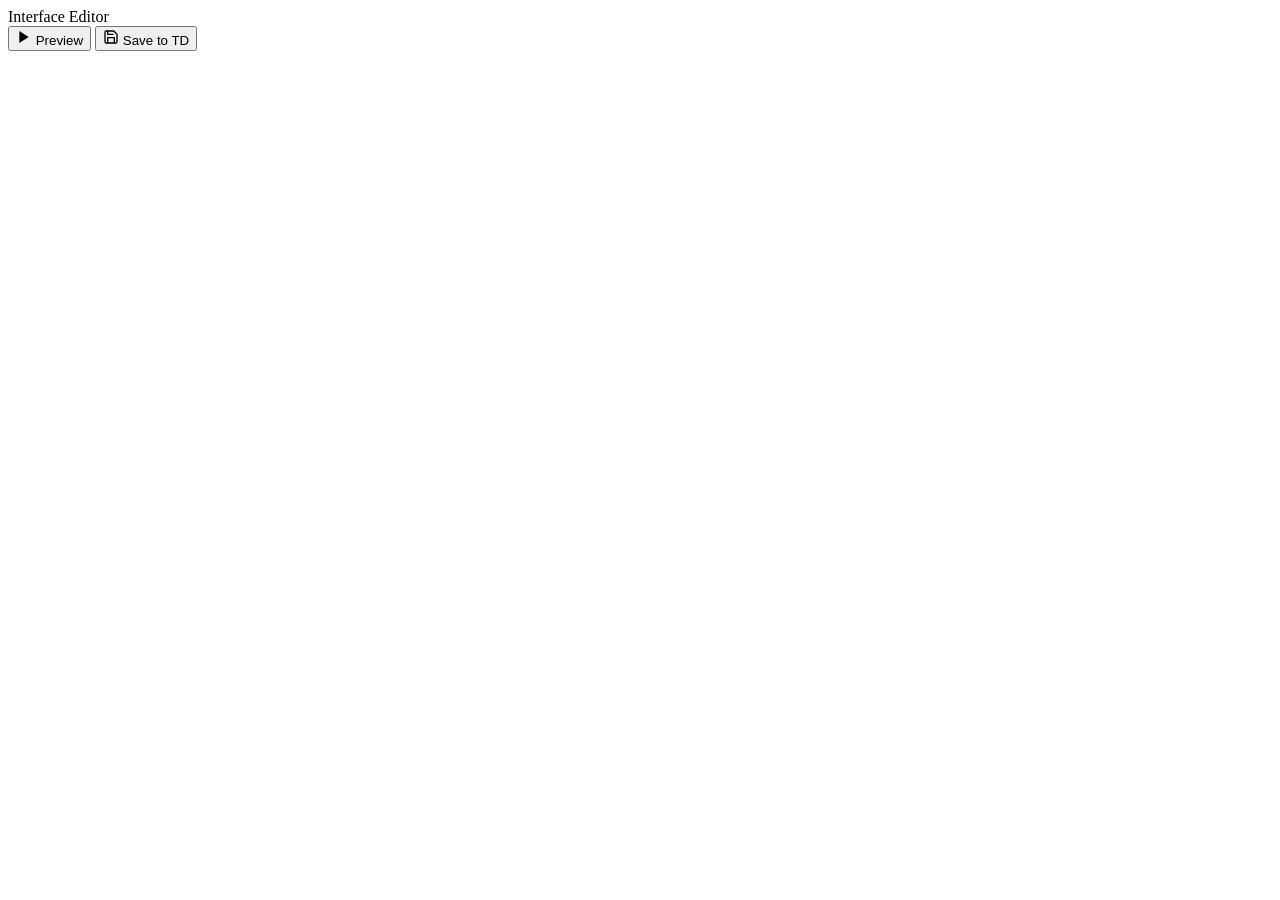
==== public/editor.html @ 4430d73a "incial" ====
<!DOCTYPE html>
<html lang="en">
<head>
  <meta charset="UTF-8" />
  <meta name="viewport" content="width=device-width, initial-scale=1.0" />
  <title>TD Interface Editor</title>
  <link rel="stylesheet" href="/css/base.css" />
  <link rel="stylesheet" href="/css/editor.css" />
  <link rel="stylesheet" href="/css/components/slider.css" />
  <link rel="stylesheet" href="/css/components/button.css" />
  <link rel="stylesheet" href="/css/components/input.css" />
</head>
<body>
  <header class="header">
    <span class="header__title">Interface Editor</span>
    <div class="header__actions">

      <div class="status" id="wsStatus" style="display:none">
        <div class="status__dot status__dot--connecting" id="statusDot"></div>
        <span id="statusText">Connecting…</span>
      </div>

      <span class="save-status" id="saveStatus"></span>

      <!-- Preview: play icon -->
      <button class="btn btn--action" id="btnPreview" title="Preview">
        <svg viewBox="0 0 24 24" fill="currentColor" width="16" height="16">
          <polygon points="5,3 19,12 5,21"/>
        </svg>
        Preview
      </button>

      <!-- Save: floppy disk icon -->
      <button class="btn btn--primary btn--action" id="btnSave" title="Save to TouchDesigner">
        <svg viewBox="0 0 24 24" fill="none" stroke="currentColor" stroke-width="2"
             stroke-linecap="round" stroke-linejoin="round" width="16" height="16">
          <path d="M19 21H5a2 2 0 0 1-2-2V5a2 2 0 0 1 2-2h11l5 5v11a2 2 0 0 1-2 2z"/>
          <polyline points="17 21 17 13 7 13 7 21"/>
          <polyline points="7 3 7 8 15 8"/>
        </svg>
        Save to TD
      </button>

    </div>
  </header>

  <div class="editor">
    <aside class="editor__palette" id="palette"></aside>

    <div class="editor__center">
      <!-- Scene tabs (edit mode) -->
      <div class="scene-bar" id="sceneBar"></div>

      <div class="editor__workspace">
        <div class="editor__canvas"  id="canvas"></div>
        <div class="editor__preview" id="preview">
          <!-- Scene nav in preview mode -->
          <div class="scene-nav" id="previewSceneNav" style="display:none"></div>
        </div>
      </div>
    </div>

    <aside class="editor__params" id="params"></aside>
  </div>

  <script type="module" src="/js/editor/main.js"></script>
</body>
</html>
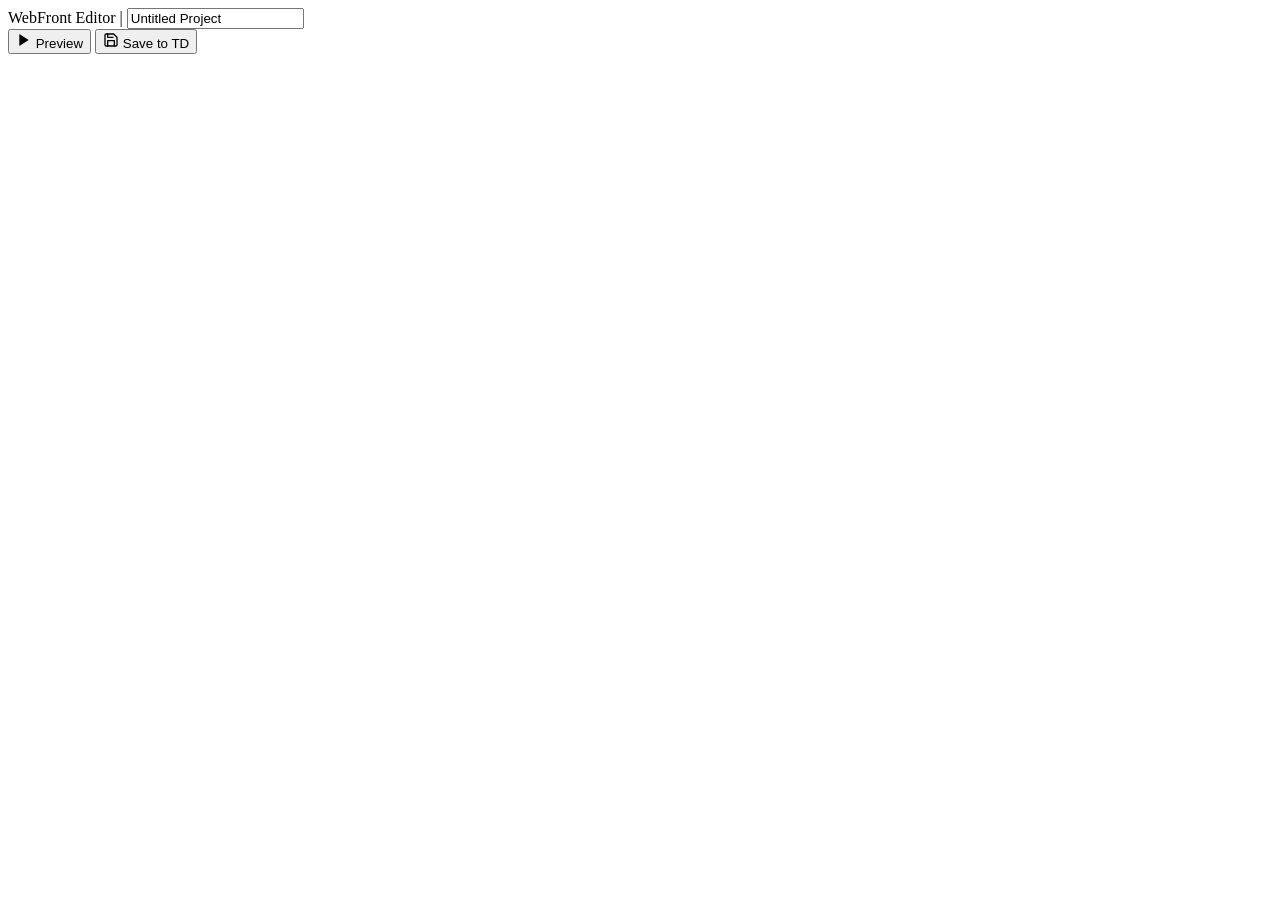
==== commit 5666733f: "added more components, fixed sizes, fixed sync" ====
--- a/public/editor.html
+++ b/public/editor.html
@@ -9,10 +9,22 @@
   <link rel="stylesheet" href="/css/components/slider.css" />
   <link rel="stylesheet" href="/css/components/button.css" />
   <link rel="stylesheet" href="/css/components/input.css" />
+  <link rel="stylesheet" href="/css/components/toggle.css" />
+  <link rel="stylesheet" href="/css/components/color.css" />
+  <link rel="stylesheet" href="/css/components/xypad.css" />
+  <link rel="stylesheet" href="/css/components/knob.css" />
+  <link rel="stylesheet" href="/css/components/vslider.css" />
+  <link rel="stylesheet" href="/css/components/label.css" />
 </head>
 <body>
   <header class="header">
-    <span class="header__title">Interface Editor</span>
+    <div class="header__left">
+      <span class="header__title">WebFront Editor</span>
+      <span class="header__sep">|</span>
+      <input class="header__project-name" id="projectName"
+             value="Untitled Project" spellcheck="false"
+             title="Click to rename project" />
+    </div>
     <div class="header__actions">
 
       <div class="status" id="wsStatus" style="display:none">
@@ -27,7 +39,7 @@
         <svg viewBox="0 0 24 24" fill="currentColor" width="16" height="16">
           <polygon points="5,3 19,12 5,21"/>
         </svg>
-        Preview
+        <span class="btn__text">Preview</span>
       </button>
 
       <!-- Save: floppy disk icon -->
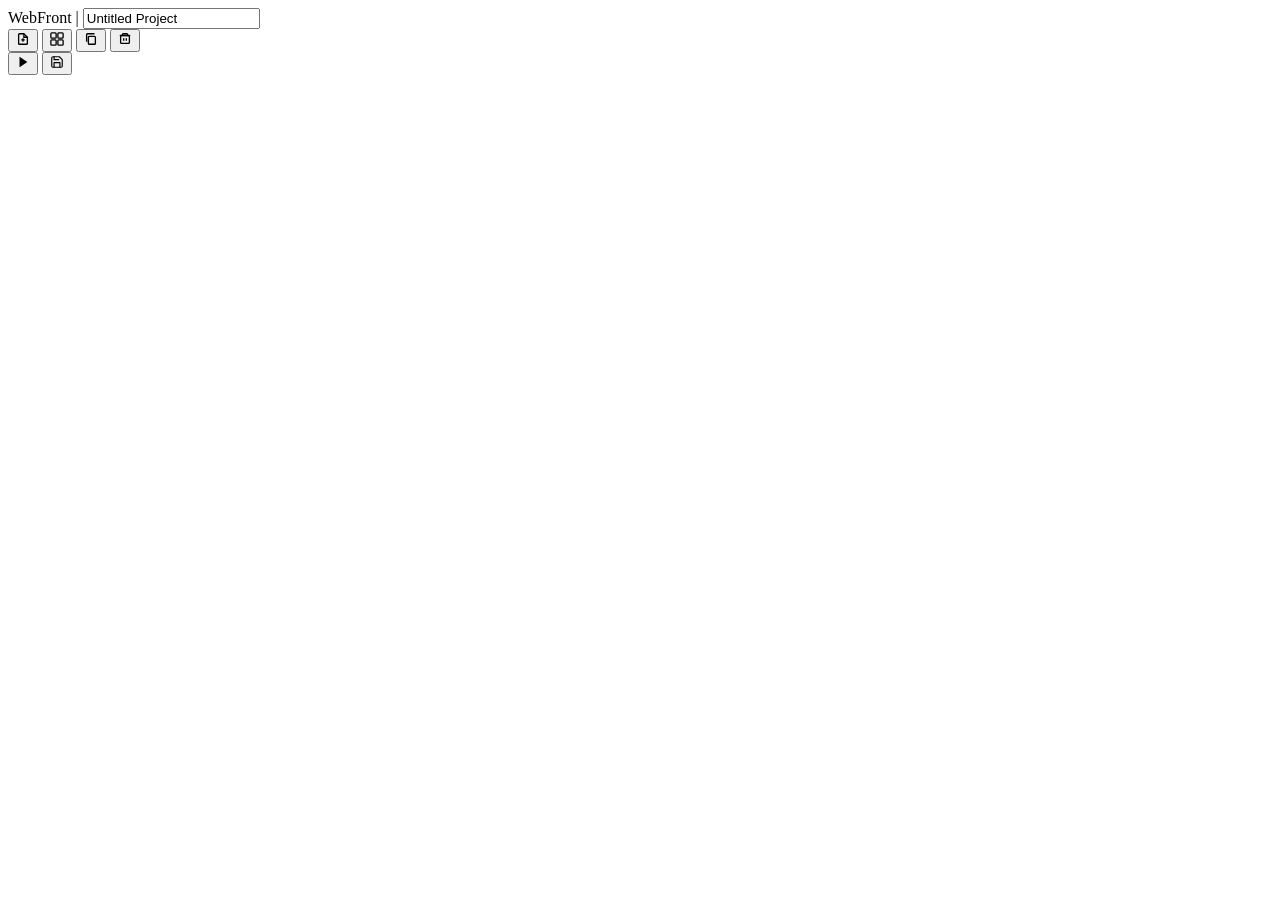
==== commit 7df9de75: "manejo de proyectos, nuevos componentes, esquema de color" ====
--- a/public/editor.html
+++ b/public/editor.html
@@ -11,20 +11,66 @@
   <link rel="stylesheet" href="/css/components/input.css" />
   <link rel="stylesheet" href="/css/components/toggle.css" />
   <link rel="stylesheet" href="/css/components/color.css" />
+  <link rel="stylesheet" href="/css/components/color-pallet.css" />
+  <link rel="stylesheet" href="/css/components/colorwheel.css" />
   <link rel="stylesheet" href="/css/components/xypad.css" />
   <link rel="stylesheet" href="/css/components/knob.css" />
   <link rel="stylesheet" href="/css/components/vslider.css" />
   <link rel="stylesheet" href="/css/components/label.css" />
+  <link rel="stylesheet" href="/css/components/round-button.css" />
 </head>
 <body>
   <header class="header">
     <div class="header__left">
-      <span class="header__title">WebFront Editor</span>
+      <span class="header__title">WebFront</span>
       <span class="header__sep">|</span>
       <input class="header__project-name" id="projectName"
              value="Untitled Project" spellcheck="false"
              title="Click to rename project" />
+      <div class="header__project-actions">
+
+        <!-- New project -->
+        <button class="btn btn--ghost btn--icon-sq" id="btnNewProject" title="New project">
+          <svg viewBox="0 0 16 16" fill="none" stroke="currentColor" stroke-width="1.5" width="14" height="14">
+            <path d="M9 2H4a1 1 0 0 0-1 1v10a1 1 0 0 0 1 1h8a1 1 0 0 0 1-1V6z"/>
+            <polyline points="9,2 9,6 13,6"/>
+            <line x1="6" y1="9" x2="10" y2="9"/>
+            <line x1="8" y1="7" x2="8" y2="11"/>
+          </svg>
+        </button>
+
+        <!-- Open / list projects -->
+        <button class="btn btn--ghost btn--icon-sq" id="btnOpenProject" title="Projects">
+          <svg viewBox="0 0 16 16" fill="none" stroke="currentColor" stroke-width="1.5" width="14" height="14">
+            <rect x="1" y="1" width="6" height="6" rx="1"/>
+            <rect x="9" y="1" width="6" height="6" rx="1"/>
+            <rect x="1" y="9" width="6" height="6" rx="1"/>
+            <rect x="9" y="9" width="6" height="6" rx="1"/>
+          </svg>
+        </button>
+
+        <!-- Duplicate project -->
+        <button class="btn btn--ghost btn--icon-sq" id="btnDupProject" title="Duplicate project">
+          <svg viewBox="0 0 16 16" fill="none" stroke="currentColor" stroke-width="1.5" width="14" height="14">
+            <rect x="5" y="5" width="8" height="9" rx="1"/>
+            <path d="M3 11V3a1 1 0 0 1 1-1h8"/>
+          </svg>
+        </button>
+
+        <!-- Delete project -->
+        <button class="btn btn--ghost btn--icon-sq" id="btnDelProject" title="Delete project">
+          <svg viewBox="0 0 16 16" fill="none" stroke="currentColor" stroke-width="1.5" width="14" height="14">
+            <polyline points="2,4 14,4"/>
+            <path d="M5 4V3a1 1 0 0 1 1-1h4a1 1 0 0 1 1 1v1"/>
+            <rect x="3" y="4" width="10" height="9" rx="1"/>
+            <line x1="6.5" y1="7" x2="6.5" y2="10"/>
+            <line x1="9.5" y1="7" x2="9.5" y2="10"/>
+          </svg>
+        </button>
+
+      </div>
     </div>
+
     <div class="header__actions">
 
       <div class="status" id="wsStatus" style="display:none">
@@ -34,27 +80,28 @@
 
       <span class="save-status" id="saveStatus"></span>
 
-      <!-- Preview: play icon -->
-      <button class="btn btn--action" id="btnPreview" title="Preview">
-        <svg viewBox="0 0 24 24" fill="currentColor" width="16" height="16">
-          <polygon points="5,3 19,12 5,21"/>
+      <!-- Preview -->
+      <button class="btn btn--ghost btn--icon-sq" id="btnPreview" title="Preview">
+        <svg viewBox="0 0 16 16" fill="currentColor" width="14" height="14">
+          <polygon points="4,2 13,8 4,14"/>
         </svg>
-        <span class="btn__text">Preview</span>
       </button>
 
-      <!-- Save: floppy disk icon -->
-      <button class="btn btn--primary btn--action" id="btnSave" title="Save to TouchDesigner">
+      <!-- Save to TouchDesigner -->
+      <button class="btn btn--primary btn--icon-sq" id="btnSave" title="Save to TouchDesigner">
         <svg viewBox="0 0 24 24" fill="none" stroke="currentColor" stroke-width="2"
-             stroke-linecap="round" stroke-linejoin="round" width="16" height="16">
+             stroke-linecap="round" stroke-linejoin="round" width="14" height="14">
           <path d="M19 21H5a2 2 0 0 1-2-2V5a2 2 0 0 1 2-2h11l5 5v11a2 2 0 0 1-2 2z"/>
           <polyline points="17 21 17 13 7 13 7 21"/>
           <polyline points="7 3 7 8 15 8"/>
         </svg>
-        Save to TD
       </button>
 
     </div>
   </header>
+
+  <!-- Project picker dropdown -->
+  <div class="project-picker" id="projectPicker"></div>
 
   <div class="editor">
     <aside class="editor__palette" id="palette"></aside>
